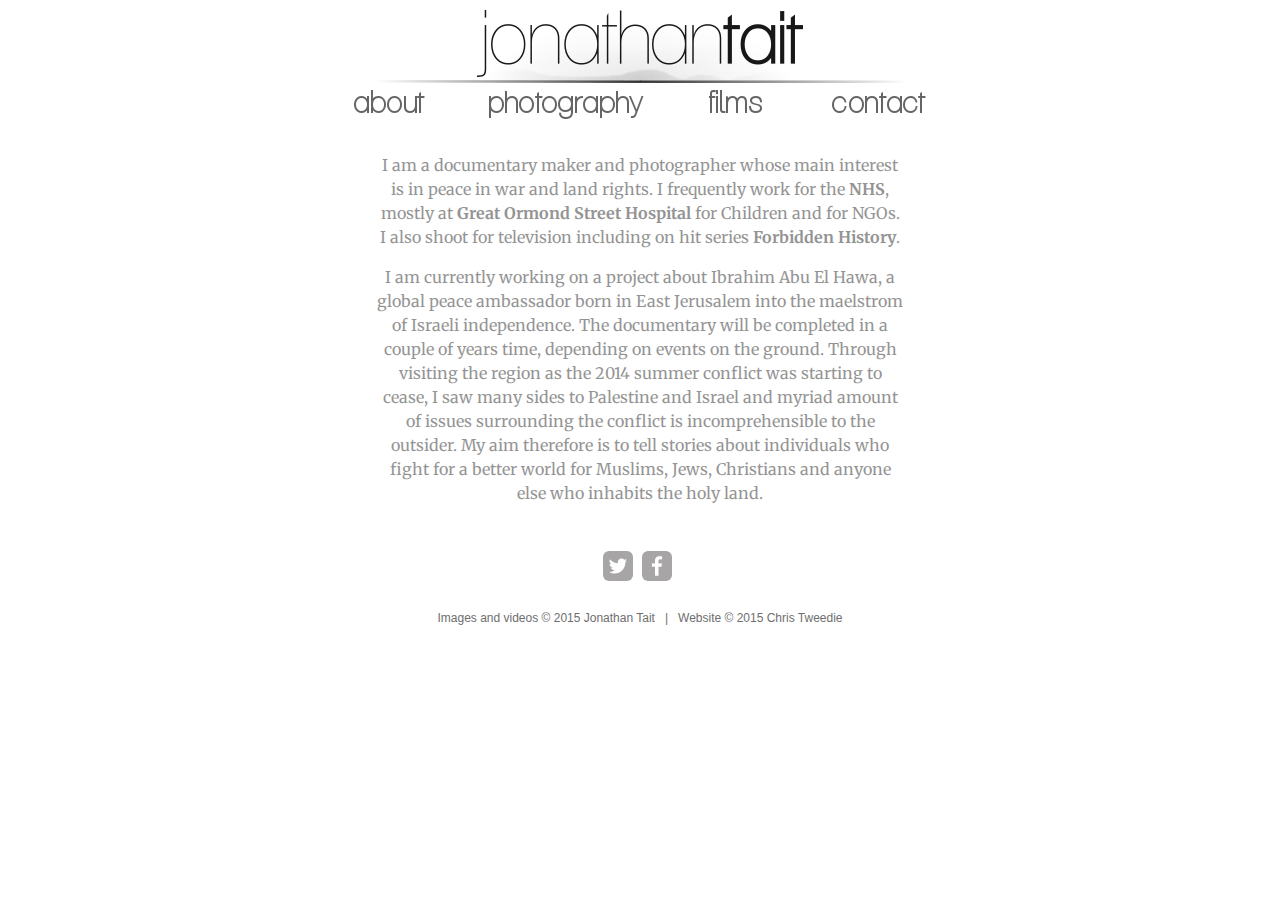
==== about.html @ d3b14db6 "Responsive design improvements" ====
<!DOCTYPE html>
<html class="about">
<head>
	<meta charset="utf-8">
	<title>Jonathan Tait | Photography and Film</title>
	<link rel="stylesheet" href="css/normalize.css">
	<link rel="stylesheet" type="text/css" href="css/main.css">
	<link href='http://fonts.googleapis.com/css?family=Merriweather' rel='stylesheet' type='text/css'>
	<link rel="shortcut icon" href="img/icon.ico" alt="">
	<meta name="viewport" content="width=device-width, initial-scale=1.0">
</head>
<body>
	<header>
		<a href="index.html"><img id="topimage" src="img/logo.png" alt=""></a>
	</header>
	<div id="menuholder">
		<img id="border" src="img/logoborder.png" alt="">
	<nav id="menu">
		<ul>
			<li><a href="about.html"><img src="img/about.png" alt=""></a></li>
			<li><a href="photos.html"><img src="img/photography.png" alt=""></a></li>
			<li><a href="videos.html"><img src="img/films.png" alt=""></a></li>
			<li><a href="mailto:jontait99@yahoo.com"><img src="img/contact.png" alt="" ></a></li>
		</ul>
	</nav>
	</div>
	<div id="mainarea">
		<section id="textarea">
			<p>I am a documentary maker and photographer whose main interest is in peace in war and land rights. I frequently work for the <strong>NHS</strong>, mostly at <strong>Great Ormond Street Hospital</strong> for Children and for NGOs. I also shoot for television including on hit series <strong>Forbidden History</strong>.</p>

			<p>I am currently working on a project about Ibrahim Abu El Hawa, a global peace ambassador born in East Jerusalem into the maelstrom of Israeli independence. The documentary will be completed in a couple of years time, depending on events on the ground. Through visiting the region as the 2014 summer conflict was starting to cease, I saw many sides to Palestine and Israel and myriad amount of issues surrounding the conflict is incomprehensible to the outsider. My aim therefore is to tell stories about individuals who fight for a better world for Muslims, Jews, Christians and anyone else who inhabits the holy land.</p>
		</section>
	
	</div>


	<footer>
		<div class="social"><a href="http://twitter.com/tait_photos"><img src="img/twitter-wrap.png" alt="" class="social-icon"></a>&nbsp;<a href="http://facebook.com/jonathan.tait.777"><img src="img/facebook-wrap.png" alt="" class="social-icon"></a></div>
		<p>Images and videos &copy; 2015 Jonathan Tait &nbsp; | &nbsp; Website &copy; 2015 Chris Tweedie</p>
	</footer>

	<script src="js/jquery-2.1.3.min.js"></script>
	<script src="js/main.js"></script>

</body>

</html>
---- css/main.css ----
body {
	height: 100%;
	width: 75%;
	margin-top: 10px;
	margin-left: auto;
	margin-right: auto;
	margin-bottom: 10px;
	font-family: 'Merriweather', sans-serif;
	font-size: 16px;
	color: #151515;
}

a:link {
	text-decoration: none;
	color: inherit;
}

a:visited {
	text-decoration: none;
	color: inherit;
}

h3 {
	font-weight: normal;
	color: #616161;
}

header {
	font-family: 'Exo 2', sans-serif;
	font-size: 72px;
	text-align: center;
	color: black;
	width: 360px;
	height: 70px;
	margin-left: auto;
	margin-right: auto;
	padding-bottom: 0;
	margin-bottom: 0;
	background: radial-gradient(at bottom, transparent, white 60%),
				url("../img/headerimg.jpg") no-repeat center 9%;

}

#topimage {
    opacity: .9;
    transition: opacity 1s ease-out;
    -moz-transition: opacity 1s ease-out;
    -webkit-transition: opacity 1s ease-out;
    -o-transition: opacity 1s ease-out;
}

#topimage:hover {
	opacity: 1;
}

#menuholder {
	padding-top: 0;
	margin-top: 0;
	text-align: center;
	vertical-align: top;
}

#border {
	display: block;
	margin-left: auto;
	margin-right: auto;
	margin-top: 0;
	margin-bottom: 0;
	padding-top: 0;
	padding-bottom: 0;
	opacity: 0.8;
	vertical-align: top;
}

#menu {
	padding-top: 0;
	padding-bottom: 0;
	margin-top: 0;
	vertical-align: top;
}

#menu ul {
	padding-left: 0;
	text-align: center;
	margin-left: auto;
	margin-right: auto;
	margin-top: 7px;
	margin-bottom: 5px;
	list-style: none;
	vertical-align: top;
}

#menu ul li {
	display: inline;
	position: relative;
	padding: 0 30px;
	opacity: .6;
    transition: opacity 1s ease-out;
    -moz-transition: opacity 1s ease-out;
    -webkit-transition: opacity 1s ease-out;
    -o-transition: opacity 1s ease-out;
}

#menu ul li:hover {
    opacity: 1;
}

#mainarea {
	/*width: 100%;*/
	display: none;
}

#textarea {
	width: 55%;
	position: relative;
	text-align: center;
	margin-left: auto;
	margin-right: auto;
	margin-top: 30px;
	line-height: 1.5em;
}

.loadingspinner {
	display: block;
	margin-top: 200px;
	margin-bottom: 200px;
	margin-left: auto;
	margin-right: auto;
}

#mainimagespace {
	margin: 5px auto 0px auto;
	position: relative;
	width: 100%;
	height: 500px;
	text-align: center;
}

#mainimagespace img {
	display: none;
	margin-left: auto;
	margin-right: auto;
	position: relative;
	border: solid black 3px;
	max-width: 100%;
	max-height: 100%;
	box-shadow: 10px 10px 15px rgba(0,0,0, .5);
}

#mainimagespace img.active {
	display: block;
}

footer {
	display: block;
	clear: both;
}

/*********** photos.html specific ***********/

#selectgallery {
	padding-bottom: 40px;
	text-align: center;
	margin-right: auto;
	margin-left: auto;
	padding: 10px;
}

figure {
	display: inline-table;
	vertical-align: center;
}

#selectgallery a {
	padding: 0 20px;
}

#selectgallery .gallery img {
	opacity: .7;
    transition: opacity .5s ease-out;
    -moz-transition: opacity .5s ease-out;
    -webkit-transition: opacity .5s ease-out;
    -o-transition: opacity .5s ease-out;
    border: black solid 3px;
    border-radius: 10px;
}

#selectgallery .gallery img:hover {
	opacity: 1;
}

#downicon {
	height: 100px;
	display: block;
	margin-right: auto;
	margin-left: auto;
	opacity: .7;
	transition: opacity .5s ease-out;
    -moz-transition: opacity .5s ease-out;
    -webkit-transition: opacity .5s ease-out;
    -o-transition: opacity .5s ease-out;
}

#downicon:hover {
	opacity: 1;
}

#photogallery {
	margin-top: 40px;
	display: none;
	width: 100%;
	margin-left: auto;
	margin-right: auto;
	text-align: center;
}

#photogallery img {
	opacity: .8;
    transition: opacity .5s ease-out;
    -moz-transition: opacity .5s ease-out;
    -webkit-transition: opacity .5s ease-out;
    -o-transition: opacity .5s ease-out;
    border: black solid 1px;
    box-shadow: 10px 10px 15px rgba(0,0,0, .5);
    margin: 10px;
}

#photogallery img:hover {
    opacity: 1;
}

h2 {
	text-align: center;
	font-weight: normal;
}

/*********** videos.html specific ***********/

#videogallery {
	margin-top: 30px;
	margin-left: auto;
	margin-right: auto;
	padding: 0 auto 10px;
	text-align: center;
}

.video-section {
	width: 80%;
	height: auto;
	overflow: hidden;
	margin: 30px auto;
	clear: both;
}

.video-section img {
	margin-top: 15px;
	border: solid black 2px;
	width: 50%;
	box-shadow: 10px 10px 15px rgba(0,0,0, 0.5);
}

.video-section p {
	font-size: 0.95em;
	width: 45%;
}

.left {
	float: left;
}

.right {
	float: right;
}

.text-left {
	text-align: left;
	float: right;
}

.text-right {
	text-align: right;
	float: left;
}

/*********** footer ***********/

footer {
   position: relative;
   clear: both;
   margin-top: 10px;
   width: 75%;
   margin-left: auto;
   margin-right: auto;
   text-align: center;
   font-size: 12px;
   font-family: arial, sans-serif;
   color: #6E6E6E;
   padding: 10px;
}

footer p {
	margin-top: 10px;
}

.social {
	display: block;
	text-align: center;
	padding-bottom: 20px;
	font-size: 1.25em;
	margin-top: 20px;

}

.social-icon {
	width: 30px;
	height: 30px;
	margin-right: 5px;
	vertical-align: text-top;
	border-radius: 20%;
}

.social-icon:hover {
	box-shadow: inset 0 0 30px #C8C8C8;
}

#index_about {
	display: none;
}

/* media queries -----------------------------*/

@media screen and (max-width: 768px) {

	#textarea,
	#mainimagespace {
		float: none;
		width: 90%;
		margin: 0;
		padding: 0;
		text-align: center;
	}

	#topimage {
		border-bottom: solid black 2px;
		padding-bottom: 5px;
		margin-bottom: 20px;
	}

	#hide_about {
		display: none;
	}

	#border {
		display: none;
	}

	#index_about {
		display: block;
	}

	#videogallery {
	margin-top: 30px;
	margin-left: auto;
	margin-right: auto;
	padding: 0 auto 10px;
	text-align: center;
}

.video-section {
	width: 100%;
	height: auto;
	overflow: hidden;
	margin: 30px auto;
	clear: both;
}

.video-section img {
	margin-top: 15px;
	border: solid black 2px;
	width: 100%;
	box-shadow: 10px 10px 15px rgba(0,0,0, 0.5);
}

.video-section p {
	font-size: 0.95em;
	width: 100%;
}

.left {
	float: none;
}

.right {
	float: none;
}

.text-left {
	text-align: center;
	float: none;
}

.text-right {
	text-align: center;
	float: none;
}


}

@media screen and (max-width: 480px) {
	
	body {
		width: 95%;
	}

	header,
	#topimage {
		max-width: 100%;
		height: 50px;
    	background-size: 250px;
    	padding: 0 0 5px;
    	margin-top: 0;
    	margin-left: auto;
    	margin-right: auto;
    	margin-bottom: 20px;
    	background-image: none;
	}

	#textarea,
	#mainimagespace {
		float: none;
		width: 100%;
		margin: 0;
		padding: 0;
		text-align: center;
	}

	.loadingspinner {
		display: block;
		margin-top: 20px;
		margin-bottom: 20px;
		margin-left: auto;
		margin-right: auto;
	}


	#menu ul {
		padding-left: 0;
		text-align: center;
		margin-left: auto;
		margin-right: auto;
		list-style: none;
	}
	
	#menu ul li {
		display: inline;
		position: relative;
		padding: 0 5px;
	}

	#hide_about {
		display: none;
	}

	#menu img {
		height: 20px;
	}

	#selectgallery {
		border-bottom: solid black 1px;
		padding-bottom: 20px;
	}

	#videogallery iframe {
		width: 100%;
	}

	.about footer {
		clear: both;
	}

}
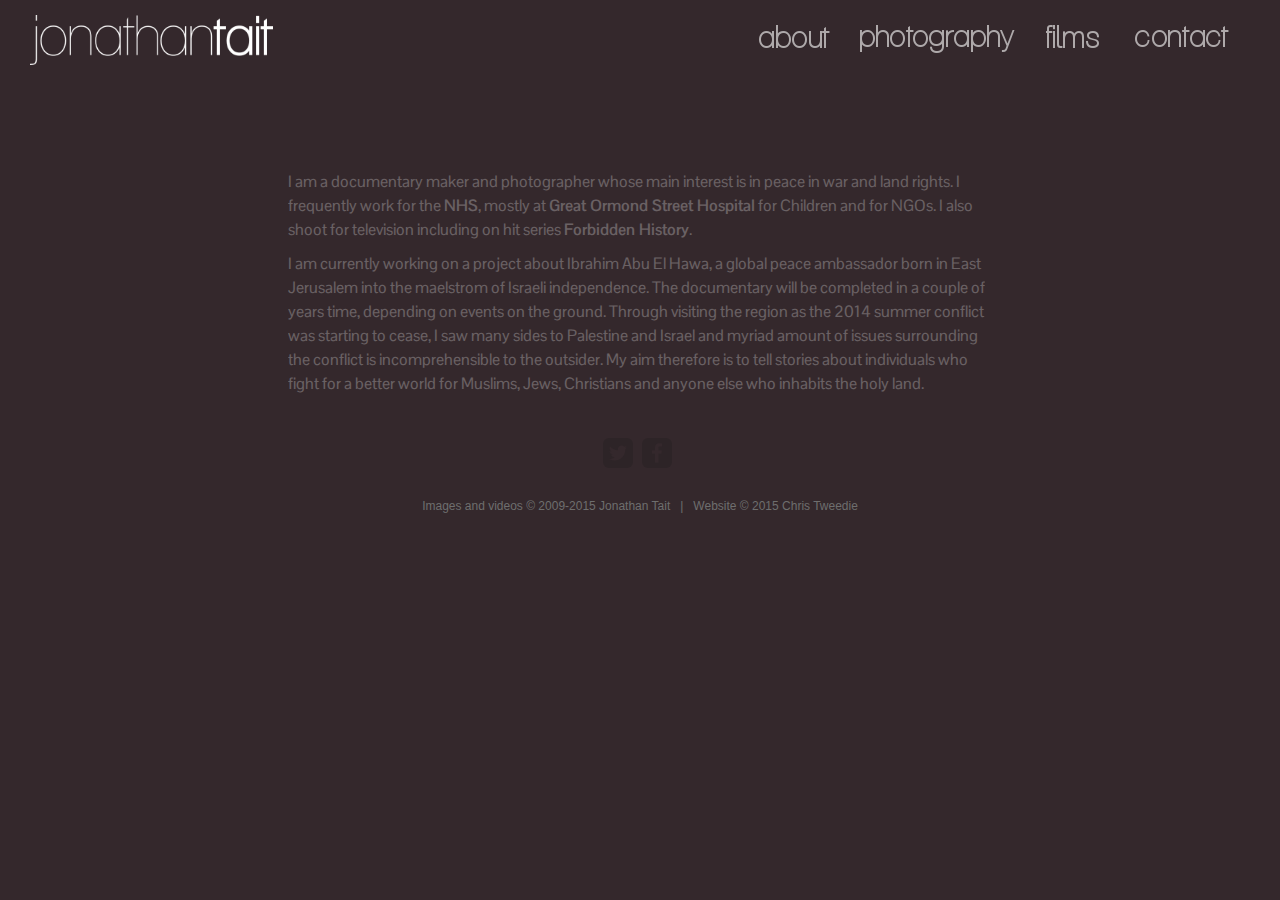
==== commit 29809858: "Add bootstrap, change colour scheme and layout" ====
--- a/about.html
+++ b/about.html
@@ -4,28 +4,28 @@
 	<meta charset="utf-8">
 	<title>Jonathan Tait | Photography and Film</title>
 	<link rel="stylesheet" href="css/normalize.css">
+	<link rel="stylesheet" type="text/css" href="css/bootstrap.min.css">
 	<link rel="stylesheet" type="text/css" href="css/main.css">
 	<link href='http://fonts.googleapis.com/css?family=Merriweather' rel='stylesheet' type='text/css'>
+	<link href='http://fonts.googleapis.com/css?family=Pontano+Sans' rel='stylesheet' type='text/css'>
 	<link rel="shortcut icon" href="img/icon.ico" alt="">
 	<meta name="viewport" content="width=device-width, initial-scale=1.0">
 </head>
 <body>
-	<header>
-		<a href="index.html"><img id="topimage" src="img/logo.png" alt=""></a>
+	<header class="navbar navbar-static-top">
+		<a class="navbar-brand" href="index.html"><img id="topimage" src="img/logo_white.png" alt=""></a>
+		<nav class="collapse navbar-collapse">
+			<ul class="nav navbar-nav navbar-right">
+				<li><a href="about.html"><img src="img/about_white.png" /></a></li>
+				<li><a href="photos.html"><img src="img/photography_white.png" /></a></li>
+				<li><a href="videos.html"><img src="img/films_white.png" /></a></li>
+				<li><a href="mailto:jontait99@yahoo.com"><img src="img/contact_white.png" /></a></li>
+			</ul>
+		</nav>
 	</header>
-	<div id="menuholder">
-		<img id="border" src="img/logoborder.png" alt="">
-	<nav id="menu">
-		<ul>
-			<li><a href="about.html"><img src="img/about.png" alt=""></a></li>
-			<li><a href="photos.html"><img src="img/photography.png" alt=""></a></li>
-			<li><a href="videos.html"><img src="img/films.png" alt=""></a></li>
-			<li><a href="mailto:jontait99@yahoo.com"><img src="img/contact.png" alt="" ></a></li>
-		</ul>
-	</nav>
 	</div>
 	<div id="mainarea">
-		<section id="textarea">
+		<section id="textarea" class="about">
 			<p>I am a documentary maker and photographer whose main interest is in peace in war and land rights. I frequently work for the <strong>NHS</strong>, mostly at <strong>Great Ormond Street Hospital</strong> for Children and for NGOs. I also shoot for television including on hit series <strong>Forbidden History</strong>.</p>
 
 			<p>I am currently working on a project about Ibrahim Abu El Hawa, a global peace ambassador born in East Jerusalem into the maelstrom of Israeli independence. The documentary will be completed in a couple of years time, depending on events on the ground. Through visiting the region as the 2014 summer conflict was starting to cease, I saw many sides to Palestine and Israel and myriad amount of issues surrounding the conflict is incomprehensible to the outsider. My aim therefore is to tell stories about individuals who fight for a better world for Muslims, Jews, Christians and anyone else who inhabits the holy land.</p>
@@ -36,10 +36,11 @@
 
 	<footer>
 		<div class="social"><a href="http://twitter.com/tait_photos"><img src="img/twitter-wrap.png" alt="" class="social-icon"></a>&nbsp;<a href="http://facebook.com/jonathan.tait.777"><img src="img/facebook-wrap.png" alt="" class="social-icon"></a></div>
-		<p>Images and videos &copy; 2015 Jonathan Tait &nbsp; | &nbsp; Website &copy; 2015 Chris Tweedie</p>
+		<p>Images and videos &copy; 2009-2015 Jonathan Tait &nbsp; | &nbsp; Website &copy; 2015 Chris Tweedie</p>
 	</footer>
 
 	<script src="js/jquery-2.1.3.min.js"></script>
+	<script src="js/bootstrap.min.js"></script>
 	<script src="js/main.js"></script>
 
 </body>
--- a/css/main.css
+++ b/css/main.css
@@ -1,13 +1,14 @@
 body {
+	background-color: #34282C;
 	height: 100%;
-	width: 75%;
+	width: 100%;
 	margin-top: 10px;
 	margin-left: auto;
 	margin-right: auto;
 	margin-bottom: 10px;
-	font-family: 'Merriweather', sans-serif;
+	font-family: 'Pontano Sans', Helvetica, sans-serif;
 	font-size: 16px;
-	color: #151515;
+	color: white;
 }
 
 a:link {
@@ -22,42 +23,15 @@
 
 h3 {
 	font-weight: normal;
-	color: #616161;
+	color: white;
 }
 
 header {
-	font-family: 'Exo 2', sans-serif;
-	font-size: 72px;
-	text-align: center;
-	color: black;
-	width: 360px;
-	height: 70px;
-	margin-left: auto;
-	margin-right: auto;
-	padding-bottom: 0;
-	margin-bottom: 0;
-	background: radial-gradient(at bottom, transparent, white 60%),
-				url("../img/headerimg.jpg") no-repeat center 9%;
-
-}
-
-#topimage {
-    opacity: .9;
-    transition: opacity 1s ease-out;
-    -moz-transition: opacity 1s ease-out;
-    -webkit-transition: opacity 1s ease-out;
-    -o-transition: opacity 1s ease-out;
-}
-
-#topimage:hover {
-	opacity: 1;
-}
-
-#menuholder {
-	padding-top: 0;
-	margin-top: 0;
-	text-align: center;
-	vertical-align: top;
+	padding-left: 10px;
+}
+
+header img {
+	height: 50px;
 }
 
 #border {
@@ -72,48 +46,44 @@
 	vertical-align: top;
 }
 
-#menu {
-	padding-top: 0;
-	padding-bottom: 0;
-	margin-top: 0;
-	vertical-align: top;
-}
-
-#menu ul {
-	padding-left: 0;
-	text-align: center;
-	margin-left: auto;
-	margin-right: auto;
-	margin-top: 7px;
-	margin-bottom: 5px;
-	list-style: none;
-	vertical-align: top;
-}
-
-#menu ul li {
-	display: inline;
-	position: relative;
-	padding: 0 30px;
-	opacity: .6;
+#mainarea {
+	display: none;
+}
+
+.navbar {
+	margin-bottom: 0;
+}
+
+.navbar-brand {
+	padding: 5px 0 0 20px;
+}
+
+.navbar-right {
+	padding-right: 50px;
+	font-size: 1.25em;
+}
+
+.navbar .navbar-nav > li > a {
+		opacity: .6;
     transition: opacity 1s ease-out;
     -moz-transition: opacity 1s ease-out;
     -webkit-transition: opacity 1s ease-out;
     -o-transition: opacity 1s ease-out;
-}
-
-#menu ul li:hover {
-    opacity: 1;
-}
-
-#mainarea {
-	/*width: 100%;*/
-	display: none;
+  }
+
+.navbar .navbar-nav > li > a:hover {
+	opacity: 1;
+	background-color: inherit;
+}
+
+.navbar-right img {
+	height: 100%;
 }
 
 #textarea {
 	width: 55%;
 	position: relative;
-	text-align: center;
+	text-align: left;
 	margin-left: auto;
 	margin-right: auto;
 	margin-top: 30px;
@@ -132,7 +102,7 @@
 	margin: 5px auto 0px auto;
 	position: relative;
 	width: 100%;
-	height: 500px;
+	height: 100%;
 	text-align: center;
 }
 
@@ -141,10 +111,9 @@
 	margin-left: auto;
 	margin-right: auto;
 	position: relative;
-	border: solid black 3px;
-	max-width: 100%;
+	max-width: 100%;                 /* change this to width to restore */
 	max-height: 100%;
-	box-shadow: 10px 10px 15px rgba(0,0,0, .5);
+	/*box-shadow: 10px 10px 15px rgba(0,0,0, .5);*/
 }
 
 #mainimagespace img.active {
@@ -154,6 +123,12 @@
 footer {
 	display: block;
 	clear: both;
+}
+
+/************ about.html specific ***********/
+
+#mainarea .about {
+	margin-top: 100px;
 }
 
 /*********** photos.html specific ***********/
@@ -176,13 +151,11 @@
 }
 
 #selectgallery .gallery img {
-	opacity: .7;
+	opacity: .8;
     transition: opacity .5s ease-out;
     -moz-transition: opacity .5s ease-out;
     -webkit-transition: opacity .5s ease-out;
     -o-transition: opacity .5s ease-out;
-    border: black solid 3px;
-    border-radius: 10px;
 }
 
 #selectgallery .gallery img:hover {
@@ -212,6 +185,10 @@
 	margin-left: auto;
 	margin-right: auto;
 	text-align: center;
+}
+
+#photogallery p, h3 {
+	text-align: left;
 }
 
 #photogallery img {
@@ -220,7 +197,6 @@
     -moz-transition: opacity .5s ease-out;
     -webkit-transition: opacity .5s ease-out;
     -o-transition: opacity .5s ease-out;
-    border: black solid 1px;
     box-shadow: 10px 10px 15px rgba(0,0,0, .5);
     margin: 10px;
 }
@@ -428,6 +404,7 @@
 
 	#textarea,
 	#mainimagespace {
+		height: auto;
 		float: none;
 		width: 100%;
 		margin: 0;
@@ -458,7 +435,7 @@
 		padding: 0 5px;
 	}
 
-	#hide_about {
+	.hide_about {
 		display: none;
 	}
 
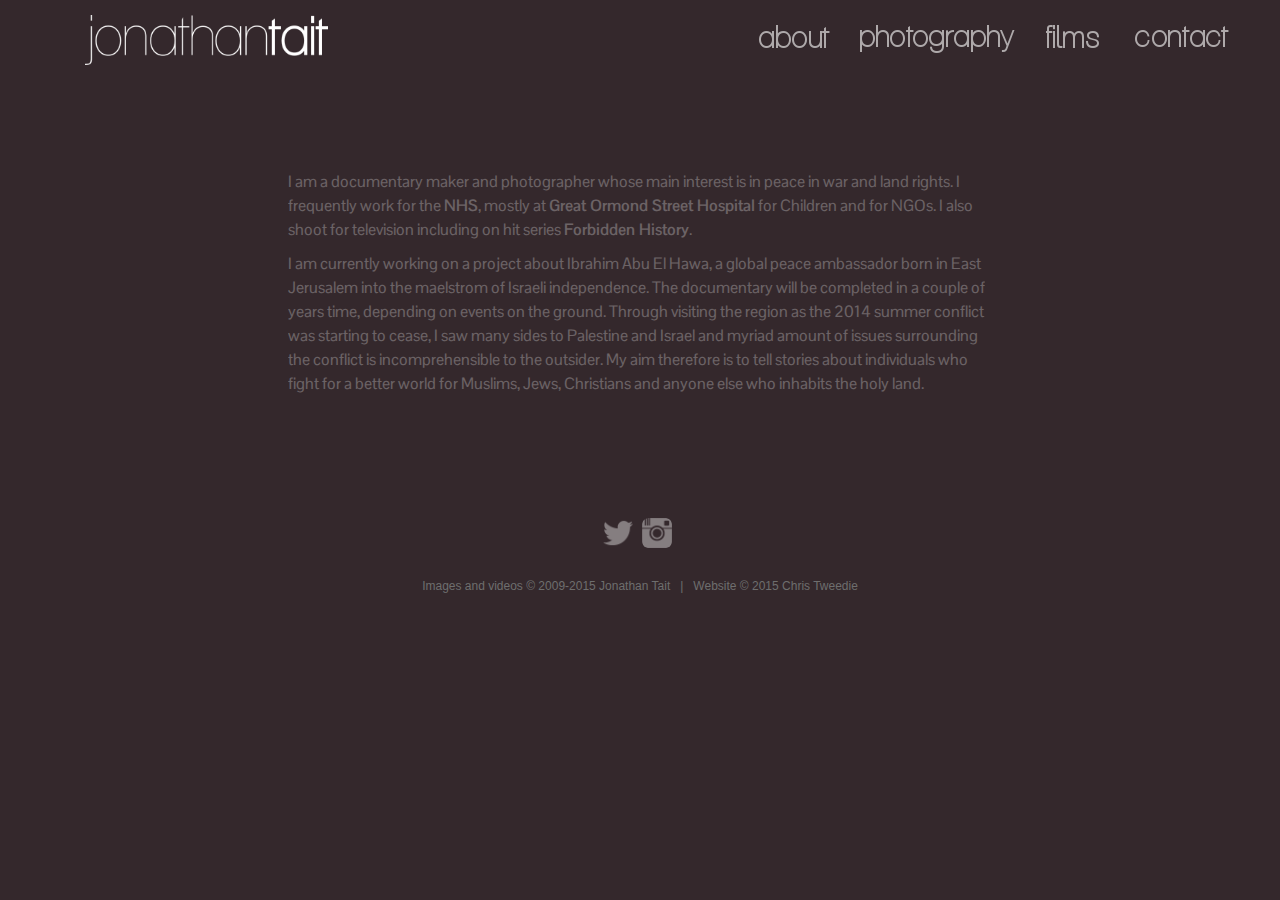
==== commit d5582797: "Change slideshow images, styling changes" ====
--- a/about.html
+++ b/about.html
@@ -12,16 +12,19 @@
 	<meta name="viewport" content="width=device-width, initial-scale=1.0">
 </head>
 <body>
+<div class="container">
 	<header class="navbar navbar-static-top">
-		<a class="navbar-brand" href="index.html"><img id="topimage" src="img/logo_white.png" alt=""></a>
-		<nav class="collapse navbar-collapse">
-			<ul class="nav navbar-nav navbar-right">
-				<li><a href="about.html"><img src="img/about_white.png" /></a></li>
-				<li><a href="photos.html"><img src="img/photography_white.png" /></a></li>
-				<li><a href="videos.html"><img src="img/films_white.png" /></a></li>
-				<li><a href="mailto:jontait99@yahoo.com"><img src="img/contact_white.png" /></a></li>
-			</ul>
-		</nav>
+		<div class="container">
+			<a class="navbar-brand" href="index.html"><img id="topimage" src="img/logo_white.png" alt=""></a>
+				<nav class="collapse navbar-collapse">
+					<ul class="nav navbar-nav navbar-right">
+						<li><a href="about.html"><img src="img/about_white.png" /></a></li>
+						<li><a href="photos.html"><img src="img/photography_white.png" /></a></li>
+						<li><a href="videos.html"><img src="img/films_white.png" /></a></li>
+						<li><a href="mailto:jontait99@yahoo.com"><img src="img/contact_white.png" /></a></li>
+					</ul>
+				</nav>
+		</div>
 	</header>
 	</div>
 	<div id="mainarea">
@@ -35,13 +38,14 @@
 
 
 	<footer>
-		<div class="social"><a href="http://twitter.com/tait_photos"><img src="img/twitter-wrap.png" alt="" class="social-icon"></a>&nbsp;<a href="http://facebook.com/jonathan.tait.777"><img src="img/facebook-wrap.png" alt="" class="social-icon"></a></div>
+		<div class="social"><a href="http://twitter.com/tait_photos"><img src="img/twitter-wrap.png" alt="" class="social-icon"></a>&nbsp;<a href="http://instagram.com/taitphotos"><img src="img/instagram.png" alt="" class="social-icon"></a></div>
 		<p>Images and videos &copy; 2009-2015 Jonathan Tait &nbsp; | &nbsp; Website &copy; 2015 Chris Tweedie</p>
 	</footer>
+</div>
 
-	<script src="js/jquery-2.1.3.min.js"></script>
-	<script src="js/bootstrap.min.js"></script>
-	<script src="js/main.js"></script>
+<script src="js/jquery-2.1.3.min.js"></script>
+<script src="js/bootstrap.min.js"></script>
+<script src="js/main.js"></script>
 
 </body>
 
--- a/css/main.css
+++ b/css/main.css
@@ -55,11 +55,11 @@
 }
 
 .navbar-brand {
-	padding: 5px 0 0 20px;
+	padding: 5px 0 0 5px;
 }
 
 .navbar-right {
-	padding-right: 50px;
+	padding-right: 5px;
 	font-size: 1.25em;
 }
 
@@ -101,7 +101,6 @@
 #mainimagespace {
 	margin: 5px auto 0px auto;
 	position: relative;
-	width: 100%;
 	height: 100%;
 	text-align: center;
 }
@@ -111,9 +110,9 @@
 	margin-left: auto;
 	margin-right: auto;
 	position: relative;
-	max-width: 100%;                 /* change this to width to restore */
+	width: 90%;                 /* change this to max-width to restore */
 	max-height: 100%;
-	/*box-shadow: 10px 10px 15px rgba(0,0,0, .5);*/
+	box-shadow: 10px 10px 15px rgba(0,0,0, .5);
 }
 
 #mainimagespace img.active {
@@ -136,6 +135,7 @@
 #selectgallery {
 	padding-bottom: 40px;
 	text-align: center;
+	margin-top: 30px;
 	margin-right: auto;
 	margin-left: auto;
 	padding: 10px;
@@ -180,8 +180,7 @@
 
 #photogallery {
 	margin-top: 40px;
-	display: none;
-	width: 100%;
+	width: 80%;
 	margin-left: auto;
 	margin-right: auto;
 	text-align: center;
@@ -228,34 +227,9 @@
 	clear: both;
 }
 
-.video-section img {
-	margin-top: 15px;
-	border: solid black 2px;
-	width: 50%;
-	box-shadow: 10px 10px 15px rgba(0,0,0, 0.5);
-}
-
 .video-section p {
 	font-size: 0.95em;
-	width: 45%;
-}
-
-.left {
-	float: left;
-}
-
-.right {
-	float: right;
-}
-
-.text-left {
 	text-align: left;
-	float: right;
-}
-
-.text-right {
-	text-align: right;
-	float: left;
 }
 
 /*********** footer ***********/
@@ -283,7 +257,7 @@
 	text-align: center;
 	padding-bottom: 20px;
 	font-size: 1.25em;
-	margin-top: 20px;
+	margin-top: 100px;
 
 }
 
@@ -293,10 +267,34 @@
 	margin-right: 5px;
 	vertical-align: text-top;
 	border-radius: 20%;
+	opacity: .4;
+    transition: opacity 1s ease-out;
+    -moz-transition: opacity 1s ease-out;
+    -webkit-transition: opacity 1s ease-out;
+    -o-transition: opacity 1s ease-out;
 }
 
 .social-icon:hover {
-	box-shadow: inset 0 0 30px #C8C8C8;
+	opacity: 1;
+}
+
+.social-icon-large {
+	width: 40px;
+	margin: auto;
+	margin-top: 60px;
+	opacity: .4;
+    transition: opacity 1s ease-out;
+    -moz-transition: opacity 1s ease-out;
+    -webkit-transition: opacity 1s ease-out;
+    -o-transition: opacity 1s ease-out;
+}
+
+.social-icon-large:hover {
+	opacity: 1;
+}
+
+.social-index {
+	text-align: center;
 }
 
 #index_about {
@@ -316,11 +314,6 @@
 		text-align: center;
 	}
 
-	#topimage {
-		border-bottom: solid black 2px;
-		padding-bottom: 5px;
-		margin-bottom: 20px;
-	}
 
 	#hide_about {
 		display: none;
@@ -458,3 +451,4 @@
 
 }
 
+
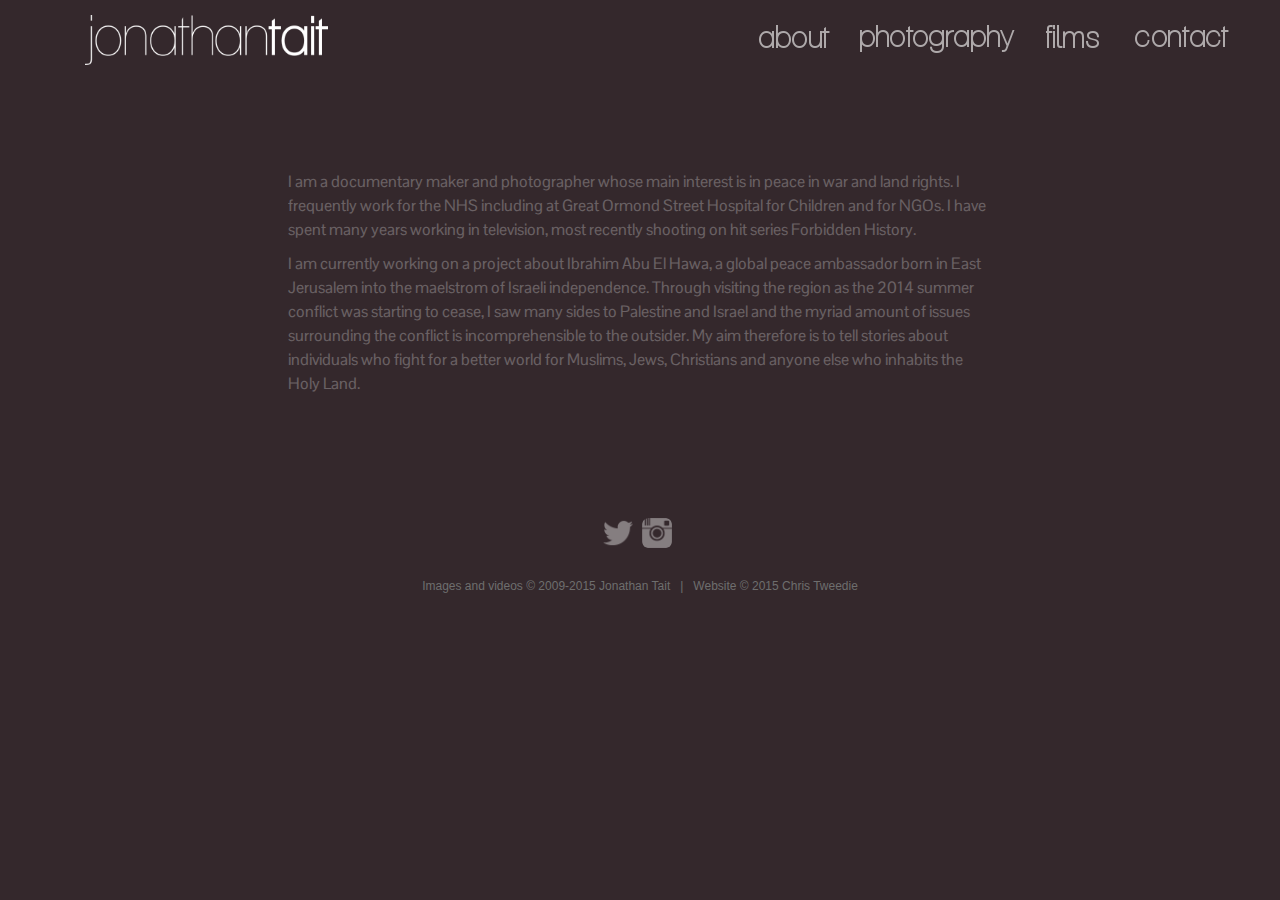
==== commit abff0b5b: "Add new gallery and captions, change slideshow images and spinner" ====
--- a/about.html
+++ b/about.html
@@ -29,16 +29,16 @@
 	</div>
 	<div id="mainarea">
 		<section id="textarea" class="about">
-			<p>I am a documentary maker and photographer whose main interest is in peace in war and land rights. I frequently work for the <strong>NHS</strong>, mostly at <strong>Great Ormond Street Hospital</strong> for Children and for NGOs. I also shoot for television including on hit series <strong>Forbidden History</strong>.</p>
+			<p>I am a documentary maker and photographer whose main interest is in peace in war and land rights. I frequently work for the NHS including at Great Ormond Street Hospital for Children and for NGOs. I have spent many years working in television, most recently shooting on hit series Forbidden History.</p>
 
-			<p>I am currently working on a project about Ibrahim Abu El Hawa, a global peace ambassador born in East Jerusalem into the maelstrom of Israeli independence. The documentary will be completed in a couple of years time, depending on events on the ground. Through visiting the region as the 2014 summer conflict was starting to cease, I saw many sides to Palestine and Israel and myriad amount of issues surrounding the conflict is incomprehensible to the outsider. My aim therefore is to tell stories about individuals who fight for a better world for Muslims, Jews, Christians and anyone else who inhabits the holy land.</p>
+			<p>I am currently working on a project about Ibrahim Abu El Hawa, a global peace ambassador born in East Jerusalem into the maelstrom of Israeli independence. Through visiting the region as the 2014 summer conflict was starting to cease, I saw many sides to Palestine and Israel and the myriad amount of issues surrounding the conflict is incomprehensible to the outsider. My aim therefore is to tell stories about individuals who fight for a better world for Muslims, Jews, Christians and anyone else who inhabits the Holy Land.</p>
 		</section>
 	
 	</div>
 
 
 	<footer>
-		<div class="social"><a href="http://twitter.com/tait_photos"><img src="img/twitter-wrap.png" alt="" class="social-icon"></a>&nbsp;<a href="http://instagram.com/taitphotos"><img src="img/instagram.png" alt="" class="social-icon"></a></div>
+		<div class="social"><a href="http://twitter.com/tait_photos"><img src="img/twitter-wrap.png" alt="" class="social-icon"></a>&nbsp;<a href="http://instagram.com/taitphotos"><img src="img/instagram.png" alt="Instagram" class="social-icon" /></a></div>
 		<p>Images and videos &copy; 2009-2015 Jonathan Tait &nbsp; | &nbsp; Website &copy; 2015 Chris Tweedie</p>
 	</footer>
 </div>
--- a/css/main.css
+++ b/css/main.css
@@ -124,6 +124,10 @@
 	clear: both;
 }
 
+	.loadingspinner img {
+		height: 100px;
+	}
+
 /************ about.html specific ***********/
 
 #mainarea .about {
@@ -141,13 +145,11 @@
 	padding: 10px;
 }
 
-figure {
-	display: inline-table;
-	vertical-align: center;
-}
-
-#selectgallery a {
-	padding: 0 20px;
+.gallery-div {
+	max-width: 100%;
+	display: inline-block;
+	vertical-align: top;
+	position: relative;
 }
 
 #selectgallery .gallery img {
@@ -196,7 +198,7 @@
     -moz-transition: opacity .5s ease-out;
     -webkit-transition: opacity .5s ease-out;
     -o-transition: opacity .5s ease-out;
-    box-shadow: 10px 10px 15px rgba(0,0,0, .5);
+    /*box-shadow: 10px 10px 15px rgba(0,0,0, .5);*/
     margin: 10px;
 }
 
@@ -278,21 +280,6 @@
 	opacity: 1;
 }
 
-.social-icon-large {
-	width: 40px;
-	margin: auto;
-	margin-top: 60px;
-	opacity: .4;
-    transition: opacity 1s ease-out;
-    -moz-transition: opacity 1s ease-out;
-    -webkit-transition: opacity 1s ease-out;
-    -o-transition: opacity 1s ease-out;
-}
-
-.social-icon-large:hover {
-	opacity: 1;
-}
-
 .social-index {
 	text-align: center;
 }
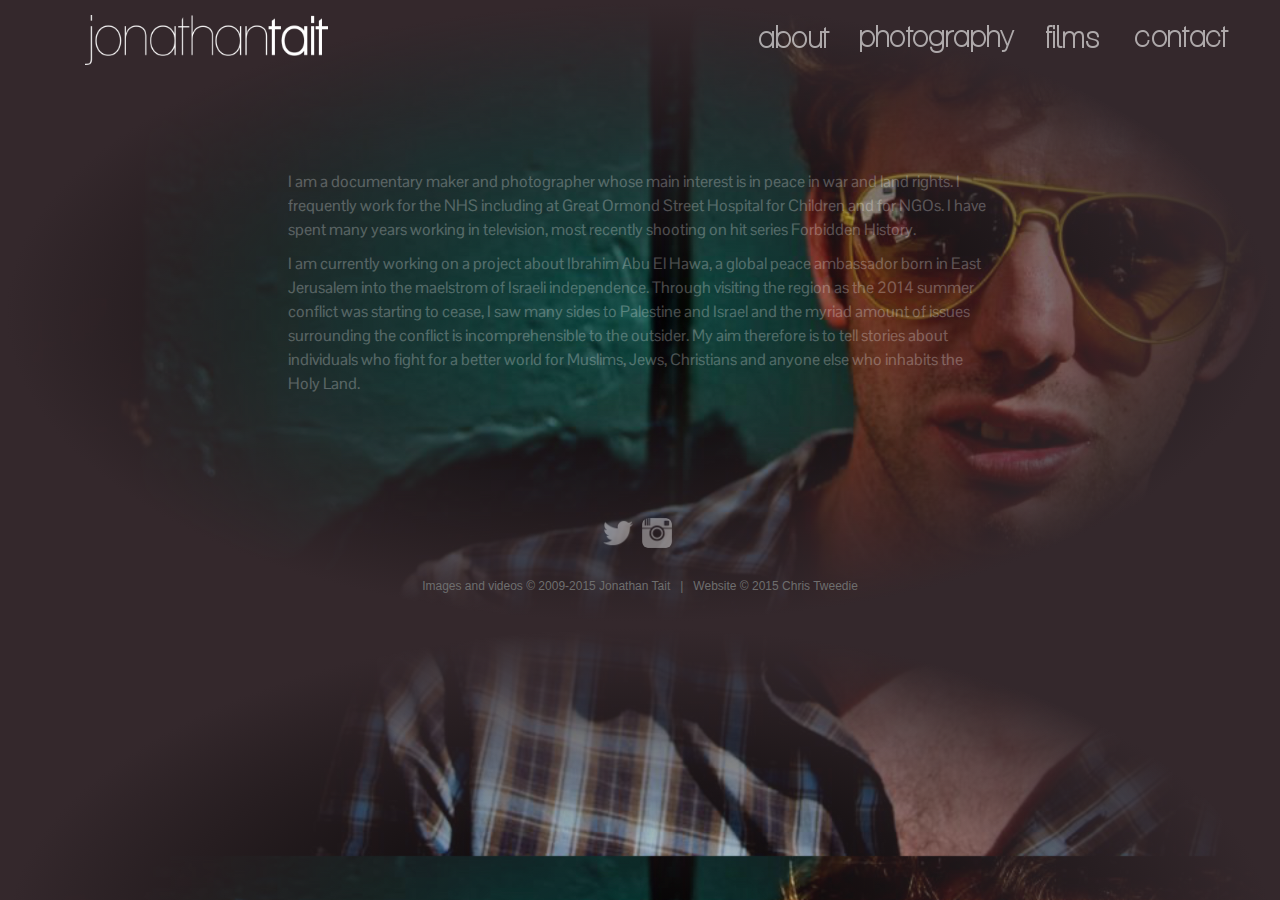
==== commit 380b9812: "Add photo to about page, add contact page, correct captions" ====
--- a/about.html
+++ b/about.html
@@ -11,7 +11,7 @@
 	<link rel="shortcut icon" href="img/icon.ico" alt="">
 	<meta name="viewport" content="width=device-width, initial-scale=1.0">
 </head>
-<body>
+<body class="aboutbody">
 <div class="container">
 	<header class="navbar navbar-static-top">
 		<div class="container">
@@ -21,13 +21,13 @@
 						<li><a href="about.html"><img src="img/about_white.png" /></a></li>
 						<li><a href="photos.html"><img src="img/photography_white.png" /></a></li>
 						<li><a href="videos.html"><img src="img/films_white.png" /></a></li>
-						<li><a href="mailto:jontait99@yahoo.com"><img src="img/contact_white.png" /></a></li>
+						<li><a href="contact.html"><img src="img/contact_white.png" /></a></li>
 					</ul>
 				</nav>
 		</div>
 	</header>
 	</div>
-	<div id="mainarea">
+	<div id="mainarea" class="aboutarea">
 		<section id="textarea" class="about">
 			<p>I am a documentary maker and photographer whose main interest is in peace in war and land rights. I frequently work for the NHS including at Great Ormond Street Hospital for Children and for NGOs. I have spent many years working in television, most recently shooting on hit series Forbidden History.</p>
 
--- a/css/main.css
+++ b/css/main.css
@@ -130,8 +130,22 @@
 
 /************ about.html specific ***********/
 
+.aboutbody {
+	background: -webkit-radial-gradient(transparent, #34282C 70%), url('../img/sunnies.jpg'); /* Safari 5.1 to 6.0 */
+  background: -o-radial-gradient(transparent, #34282C 70%), url('../img/sunnies.jpg'); /* For Opera 11.6 to 12.0 */
+  background: -moz-radial-gradient(transparent, #34282C 70%), url('../img/sunnies.jpg'); /* For Firefox 3.6 to 15 */
+  background: radial-gradient(transparent, #34282C 70%), url('../img/sunnies.jpg'); /* Standard syntax */
+	background-size: cover;
+}
+
 #mainarea .about {
 	margin-top: 100px;
+}
+
+#me {
+	width: 500px;
+	margin-left: auto;
+	margin-right: auto;
 }
 
 /*********** photos.html specific ***********/
@@ -198,7 +212,6 @@
     -moz-transition: opacity .5s ease-out;
     -webkit-transition: opacity .5s ease-out;
     -o-transition: opacity .5s ease-out;
-    /*box-shadow: 10px 10px 15px rgba(0,0,0, .5);*/
     margin: 10px;
 }
 
@@ -232,6 +245,16 @@
 .video-section p {
 	font-size: 0.95em;
 	text-align: left;
+}
+
+/*********** contact.html specific ************/
+
+.contact-list {
+	list-style: none;
+}
+
+.contact-list li {
+	margin-bottom: 10px;
 }
 
 /*********** footer ***********/
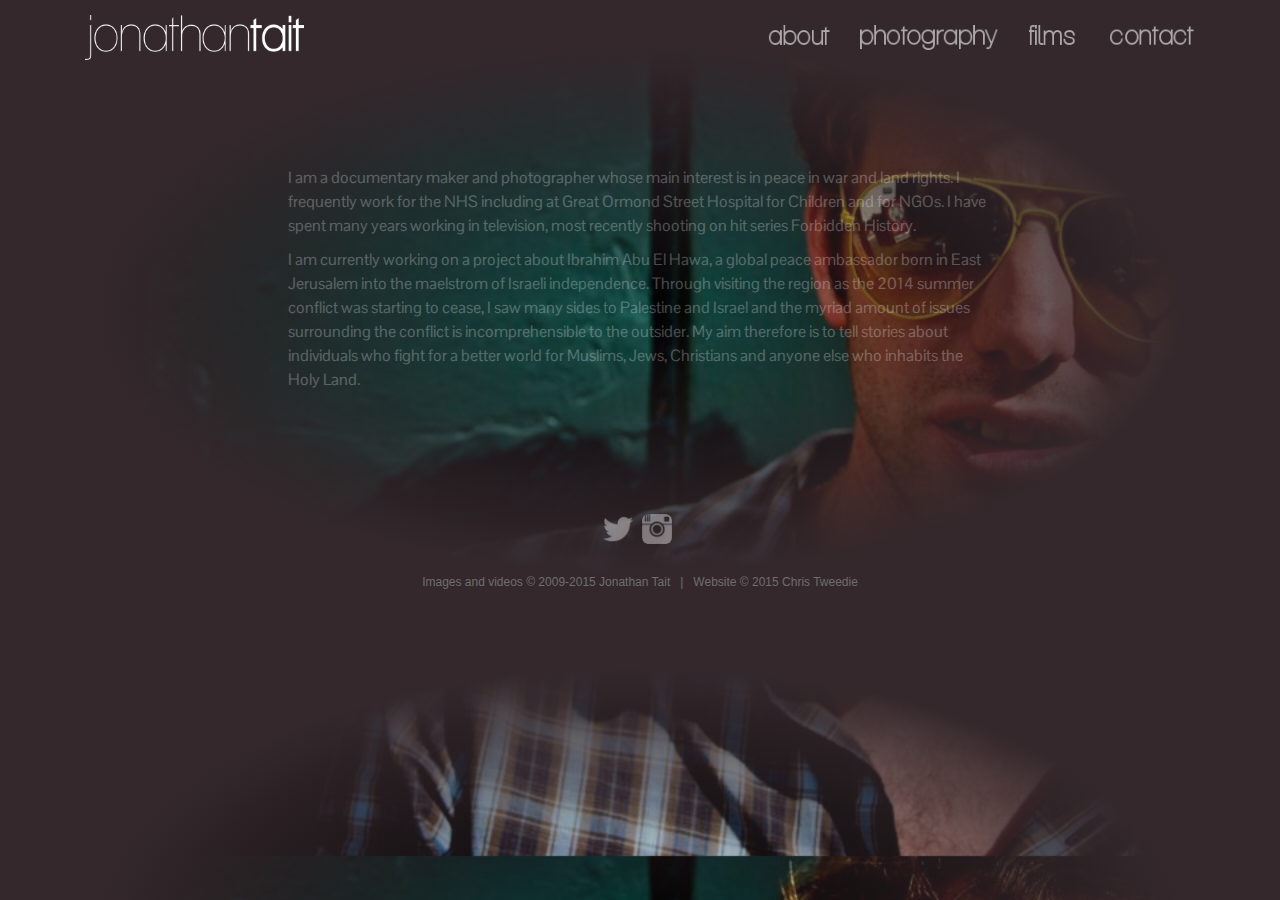
==== commit ad1e53ef: "Add jGallery, 2 galleries, css changes" ====
--- a/about.html
+++ b/about.html
@@ -16,7 +16,7 @@
 	<header class="navbar navbar-static-top">
 		<div class="container">
 			<a class="navbar-brand" href="index.html"><img id="topimage" src="img/logo_white.png" alt=""></a>
-				<nav class="collapse navbar-collapse">
+				<nav id="navlinks" class="collapse navbar-collapse">
 					<ul class="nav navbar-nav navbar-right">
 						<li><a href="about.html"><img src="img/about_white.png" /></a></li>
 						<li><a href="photos.html"><img src="img/photography_white.png" /></a></li>
@@ -24,6 +24,11 @@
 						<li><a href="contact.html"><img src="img/contact_white.png" /></a></li>
 					</ul>
 				</nav>
+				<button class="btn btn-primary navbar-toggle"
+					data-toggle="collapse"
+					data-target=".navbar-collapse">
+					<span class="glyphicon glyphicon-menu-hamburger"></span>
+				</button>
 		</div>
 	</header>
 	</div>
--- a/css/main.css
+++ b/css/main.css
@@ -31,7 +31,7 @@
 }
 
 header img {
-	height: 50px;
+	height: 45px;
 }
 
 #border {
@@ -59,7 +59,7 @@
 }
 
 .navbar-right {
-	padding-right: 5px;
+	padding-right: 40px;
 	font-size: 1.25em;
 }
 
@@ -77,7 +77,7 @@
 }
 
 .navbar-right img {
-	height: 100%;
+	height: 25px;
 }
 
 #textarea {
@@ -110,7 +110,7 @@
 	margin-left: auto;
 	margin-right: auto;
 	position: relative;
-	width: 90%;                 /* change this to max-width to restore */
+	width: 85%;                 /* change this to max-width to restore */
 	max-height: 100%;
 	box-shadow: 10px 10px 15px rgba(0,0,0, .5);
 }
@@ -131,32 +131,95 @@
 /************ about.html specific ***********/
 
 .aboutbody {
-	background: -webkit-radial-gradient(transparent, #34282C 70%), url('../img/sunnies.jpg'); /* Safari 5.1 to 6.0 */
-  background: -o-radial-gradient(transparent, #34282C 70%), url('../img/sunnies.jpg'); /* For Opera 11.6 to 12.0 */
-  background: -moz-radial-gradient(transparent, #34282C 70%), url('../img/sunnies.jpg'); /* For Firefox 3.6 to 15 */
-  background: radial-gradient(transparent, #34282C 70%), url('../img/sunnies.jpg'); /* Standard syntax */
+	background: -webkit-radial-gradient(transparent, #34282C 60%), url('../img/sunnies.jpg'); /* Safari 5.1 to 6.0 */
+  background: -o-radial-gradient(transparent, #34282C 60%), url('../img/sunnies.jpg'); /* For Opera 11.6 to 12.0 */
+  background: -moz-radial-gradient(transparent, #34282C 60%), url('../img/sunnies.jpg'); /* For Firefox 3.6 to 15 */
+  background: radial-gradient(transparent, #34282C 60%), url('../img/sunnies.jpg'); /* Standard syntax */
 	background-size: cover;
+	height: 600px;
 }
 
 #mainarea .about {
 	margin-top: 100px;
 }
 
-#me {
-	width: 500px;
-	margin-left: auto;
-	margin-right: auto;
+/*********** contact.html specific **********/
+
+.contact-icon {
+	width: 30px;
+	height: 30px;
+	margin-right: 5px;
+	vertical-align: text-top;
+	border-radius: 20%;
+}
+
+.contact-list {
+	list-style: none;
+	text-align: center;
+	font-size: 18px;
+}
+
+.contact-list li {
+	margin-top: 20px;
+	margin-bottom: 20px;
+}
+
+.contactbody {
+	background: -webkit-radial-gradient(transparent 20%, #34282C 60%), url('../img/zambia_contact.jpg'); /* Safari 5.1 to 6.0 */
+  background: -o-radial-gradient(transparent, #34282C 60%), url('../img/zambia_contact.jpg'); /* For Opera 11.6 to 12.0 */
+  background: -moz-radial-gradient(transparent, #34282C 60%), url('../img/zambia_contact.jpg'); /* For Firefox 3.6 to 15 */
+  background: radial-gradient(transparent -50%, #34282C 60%), url('../img/zambia_contact.jpg'); /* Standard syntax */
+	background-size: cover;
+	height: 600px
 }
 
 /*********** photos.html specific ***********/
 
+.hvr-grow {
+  display: inline-block;
+  vertical-align: middle;
+  -webkit-transform: translateZ(0);
+  transform: translateZ(0);
+  box-shadow: 0 0 1px rgba(0, 0, 0, 0);
+  -webkit-backface-visibility: hidden;
+  backface-visibility: hidden;
+  -moz-osx-font-smoothing: grayscale;
+  -webkit-transition-duration: 0.3s;
+  transition-duration: 0.3s;
+  -webkit-transition-property: transform;
+  transition-property: transform;
+}
+.hvr-grow:hover, .hvr-grow:focus, .hvr-grow:active {
+  -webkit-transform: scale(1.1);
+  transform: scale(1.1);
+  -webkit-box-shadow: 0px -1px 14px 0px rgba(255,255,255,1);
+-moz-box-shadow: 0px -1px 14px 0px rgba(255,255,255,1);
+box-shadow: 0px -1px 14px 0px rgba(255,255,255,1);
+}
+
+.change-album .menu {
+	position: absolute;
+	left: 10px;
+}
+
+.jgallery.jgallery-standard {
+	margin-left: auto;
+	margin-right: auto;
+}
+
+.jgallery-container {
+	background-color: #34282C;
+}
+
+.jgallery-container-inner {
+	background-color: #34282C;
+}
+
 #selectgallery {
-	padding-bottom: 40px;
+	height: 150px;
+	margin-bottom: 40px;
 	text-align: center;
 	margin-top: 30px;
-	margin-right: auto;
-	margin-left: auto;
-	padding: 10px;
 }
 
 .gallery-div {
@@ -167,6 +230,7 @@
 }
 
 #selectgallery .gallery img {
+	width: 100%;
 	opacity: .8;
     transition: opacity .5s ease-out;
     -moz-transition: opacity .5s ease-out;
@@ -242,19 +306,13 @@
 	clear: both;
 }
 
+.video-section h3 {
+	margin-bottom: 20px;
+}
+
 .video-section p {
 	font-size: 0.95em;
 	text-align: left;
-}
-
-/*********** contact.html specific ************/
-
-.contact-list {
-	list-style: none;
-}
-
-.contact-list li {
-	margin-bottom: 10px;
 }
 
 /*********** footer ***********/
@@ -313,17 +371,30 @@
 
 /* media queries -----------------------------*/
 
-@media screen and (max-width: 768px) {
+@media screen and (max-width: 800px) {
 
 	#textarea,
 	#mainimagespace {
 		float: none;
 		width: 90%;
-		margin: 0;
+		margin-left: auto;
+		margin-right: auto;
+		margin-top: 50px;
 		padding: 0;
 		text-align: center;
 	}
 
+	#mainimagespace img {
+		width: 100%;
+	}
+	
+	.navbar-right {
+		padding-right: 10px;
+	}
+
+	.navbar-right img {
+		height: 20px;
+	}
 
 	#hide_about {
 		display: none;
@@ -333,8 +404,14 @@
 		display: none;
 	}
 
-	#index_about {
+	/*#index_about {
+		width: 90%;
+		margin: 50px auto 30px auto;
 		display: block;
+	}*/
+
+	.photo_header: {
+		margin-bottom: 100px;
 	}
 
 	#videogallery {
@@ -355,12 +432,12 @@
 
 .video-section img {
 	margin-top: 15px;
-	border: solid black 2px;
 	width: 100%;
 	box-shadow: 10px 10px 15px rgba(0,0,0, 0.5);
 }
 
 .video-section p {
+	margin-top: 20px;
 	font-size: 0.95em;
 	width: 100%;
 }
@@ -395,7 +472,7 @@
 	header,
 	#topimage {
 		max-width: 100%;
-		height: 50px;
+		height: 40px;
     	background-size: 250px;
     	padding: 0 0 5px;
     	margin-top: 0;
@@ -403,6 +480,18 @@
     	margin-right: auto;
     	margin-bottom: 20px;
     	background-image: none;
+	}
+
+	.navbar-right {
+		padding-right: 0;
+	}
+
+	.navbar-right img {
+		height: 15px;
+	}
+
+	.navbar .navbar-nav > li {
+		background-color: #34282C;
 	}
 
 	#textarea,
@@ -447,12 +536,7 @@
 	}
 
 	#selectgallery {
-		border-bottom: solid black 1px;
 		padding-bottom: 20px;
-	}
-
-	#videogallery iframe {
-		width: 100%;
 	}
 
 	.about footer {
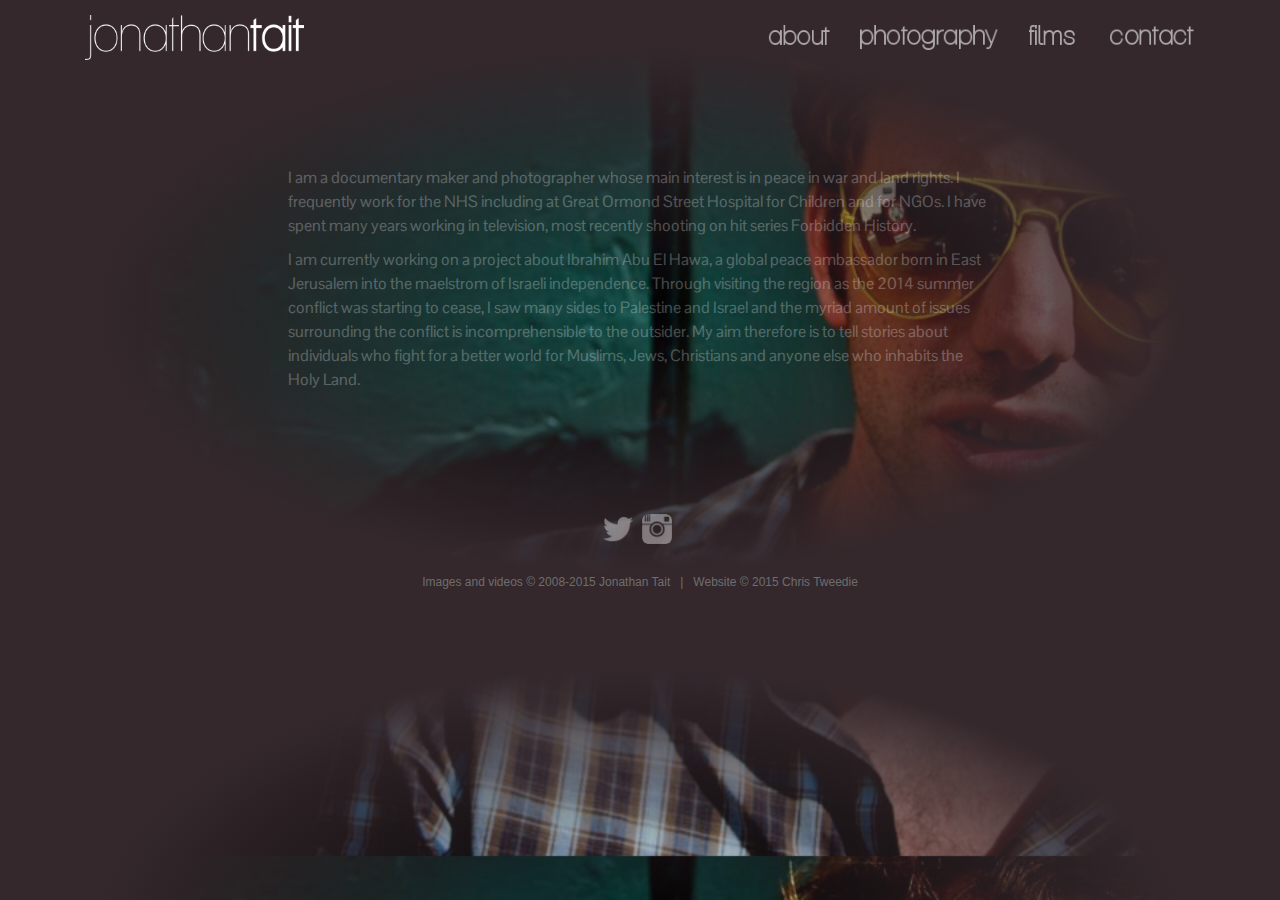
==== commit 63f3ff6a: "Add cover photos, remove old images" ====
--- a/about.html
+++ b/about.html
@@ -43,8 +43,8 @@
 
 
 	<footer>
-		<div class="social"><a href="http://twitter.com/tait_photos"><img src="img/twitter-wrap.png" alt="" class="social-icon"></a>&nbsp;<a href="http://instagram.com/taitphotos"><img src="img/instagram.png" alt="Instagram" class="social-icon" /></a></div>
-		<p>Images and videos &copy; 2009-2015 Jonathan Tait &nbsp; | &nbsp; Website &copy; 2015 Chris Tweedie</p>
+		<div class="social"><a href="http://twitter.com/tait_photos" target="_blank"><img src="img/twitter-wrap.png" alt="" class="social-icon"></a>&nbsp;<a href="http://instagram.com/taitphotos" target="_blank"><img src="img/instagram.png" alt="Instagram" class="social-icon" /></a></div>
+		<p>Images and videos &copy; 2008-2015 Jonathan Tait &nbsp; | &nbsp; Website &copy; 2015 Chris Tweedie</p>
 	</footer>
 </div>
 
--- a/css/main.css
+++ b/css/main.css
@@ -64,11 +64,11 @@
 }
 
 .navbar .navbar-nav > li > a {
-		opacity: .6;
-    transition: opacity 1s ease-out;
-    -moz-transition: opacity 1s ease-out;
-    -webkit-transition: opacity 1s ease-out;
-    -o-transition: opacity 1s ease-out;
+	opacity: .6;
+  transition: opacity 1s ease-out;
+  -moz-transition: opacity 1s ease-out;
+  -webkit-transition: opacity 1s ease-out;
+  -o-transition: opacity 1s ease-out;
   }
 
 .navbar .navbar-nav > li > a:hover {
@@ -144,6 +144,11 @@
 }
 
 /*********** contact.html specific **********/
+
+#demotix {
+	width: 100px;
+	margin-top: 20px;
+}
 
 .contact-icon {
 	width: 30px;
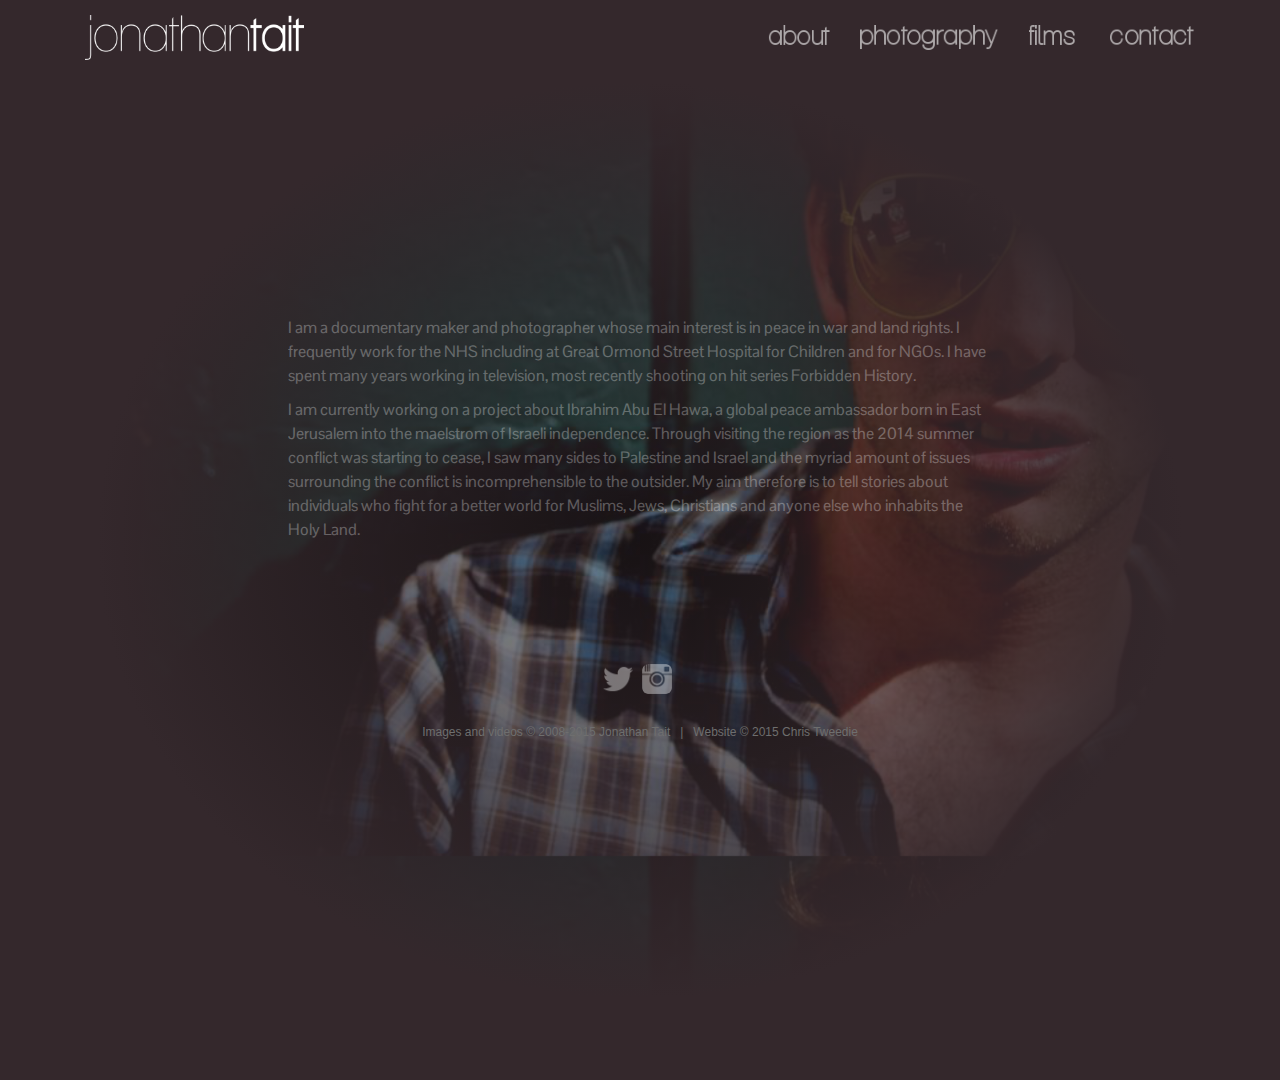
==== commit d2574941: "Increase main image size, gradient height" ====
--- a/about.html
+++ b/about.html
@@ -12,6 +12,8 @@
 	<meta name="viewport" content="width=device-width, initial-scale=1.0">
 </head>
 <body class="aboutbody">
+<div class="gradient">
+</div>
 <div class="container">
 	<header class="navbar navbar-static-top">
 		<div class="container">
--- a/css/main.css
+++ b/css/main.css
@@ -110,7 +110,7 @@
 	margin-left: auto;
 	margin-right: auto;
 	position: relative;
-	width: 85%;                 /* change this to max-width to restore */
+	width: 100%;                 /* change this to max-width to restore */
 	max-height: 100%;
 	box-shadow: 10px 10px 15px rgba(0,0,0, .5);
 }
@@ -131,16 +131,25 @@
 /************ about.html specific ***********/
 
 .aboutbody {
-	background: -webkit-radial-gradient(transparent, #34282C 60%), url('../img/sunnies.jpg'); /* Safari 5.1 to 6.0 */
-  background: -o-radial-gradient(transparent, #34282C 60%), url('../img/sunnies.jpg'); /* For Opera 11.6 to 12.0 */
-  background: -moz-radial-gradient(transparent, #34282C 60%), url('../img/sunnies.jpg'); /* For Firefox 3.6 to 15 */
-  background: radial-gradient(transparent, #34282C 60%), url('../img/sunnies.jpg'); /* Standard syntax */
+	background: url('../img/sunnies.jpg');
 	background-size: cover;
 	height: 600px;
 }
 
+.gradient {
+	position: absolute;
+	top: 0;
+	left: 0;
+	height: 1080px;
+	width: 100%;
+	background: -webkit-radial-gradient(transparent -50%, #34282C 60%);
+	background: -o-radial-gradient(transparent -50%, #34282C 60%);
+	background: -moz-radial-gradient(transparent -50%, #34282C 60%);
+	background: radial-gradient(transparent -50%, #34282C 60%);
+}
+
 #mainarea .about {
-	margin-top: 100px;
+	margin-top: 250px;
 }
 
 /*********** contact.html specific **********/
@@ -170,10 +179,7 @@
 }
 
 .contactbody {
-	background: -webkit-radial-gradient(transparent 20%, #34282C 60%), url('../img/zambia_contact.jpg'); /* Safari 5.1 to 6.0 */
-  background: -o-radial-gradient(transparent, #34282C 60%), url('../img/zambia_contact.jpg'); /* For Opera 11.6 to 12.0 */
-  background: -moz-radial-gradient(transparent, #34282C 60%), url('../img/zambia_contact.jpg'); /* For Firefox 3.6 to 15 */
-  background: radial-gradient(transparent -50%, #34282C 60%), url('../img/zambia_contact.jpg'); /* Standard syntax */
+  background: url('../img/zambia_contact.jpg'); /* Standard syntax */
 	background-size: cover;
 	height: 600px
 }
